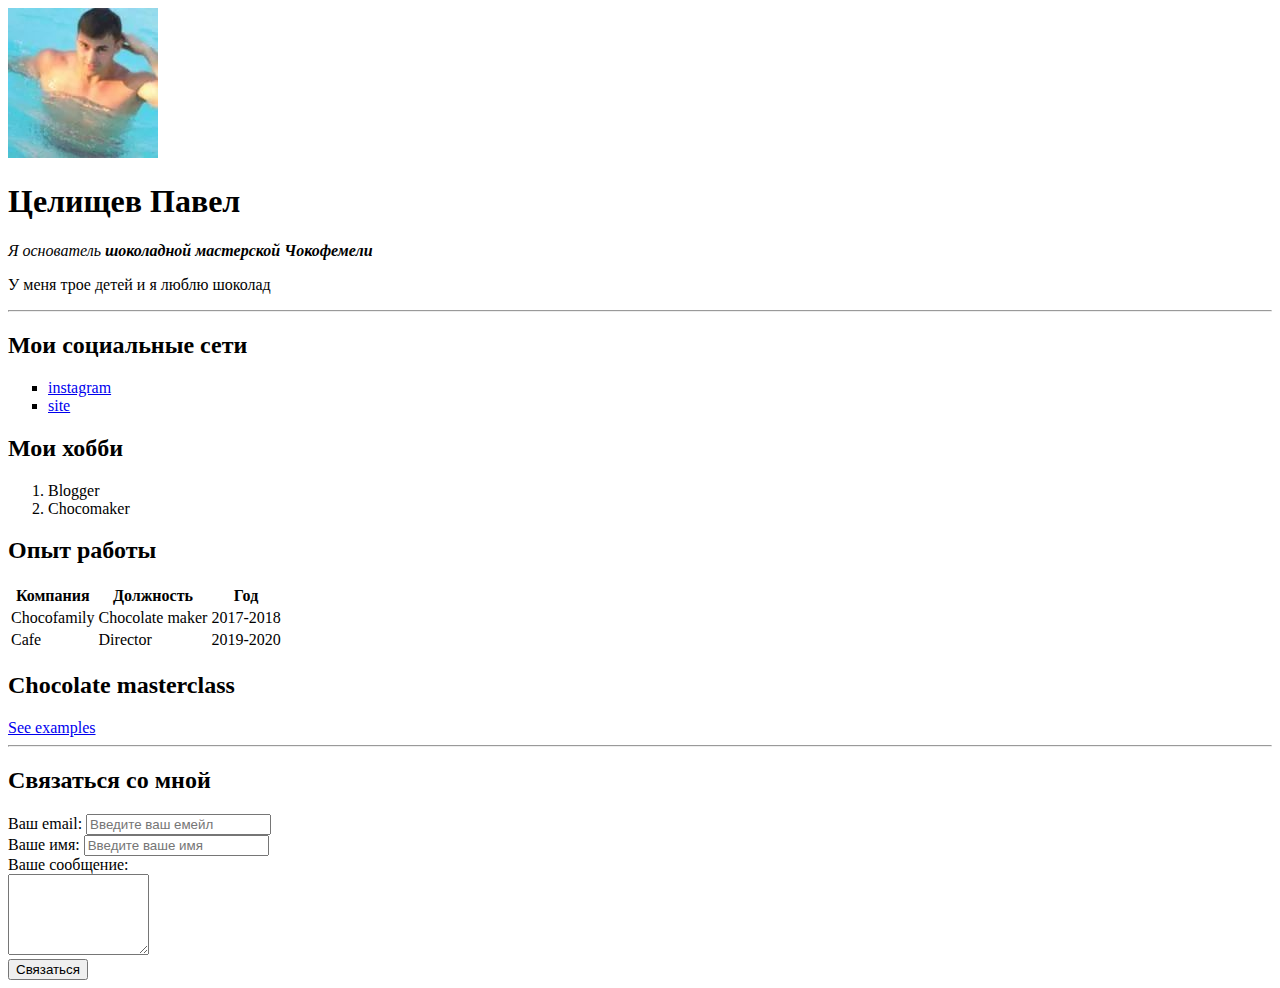
==== index.html @ bed3ba37 "Create CV Resume" ====
<!DOCTYPE html>
<html lang="en">
    <head> 
       <meta charset="UTF-8" ?>
       <title>Chocofamily</title>
    </head>
    <body>
        <img src="1.jpeg" width="150" alt="there my photo"/>
        <h1>Целищев Павел</h1>
    <p><em> Я основатель <strong>шоколадной мастерской Чокофемели</strong></em></p>
    <p>У меня трое детей и я люблю шоколад </p>
    
    <hr>
    
<h2>Мои социальные сети</h2>
<ul type="square">
    <li><a href="https://instagram.com/tselishchev_pavel" target="_blank">instagram</a></li>
    <li><a href="https://www.chocofamily.ru" target="_blank">site</a></li>
</ul>



<h2> Мои хобби </h2>
<ol>
    <li>Blogger</li>
    <li>Chocomaker</li>
</ol>

<h2> Опыт работы </h2>
<table>
    <tr>
        <th>Компания</th>
        <th>Должность</th>
        <th>Год</th>
    </tr>
<tr>
    <td>Chocofamily</td>
    <td>Chocolate maker</td>
    <td>2017-2018</td>
</tr>
<tr>
    <td>Cafe</td>
    <td>Director</td>
    <td>2019-2020</td>
</tr>
</table>

<h2>Chocolate masterclass</h2>
<a href="masterclass.html" target="_blank">See examples</a>

<hr>
<h2>Связаться со мной</h2>

<form action="/">
    <label for="email">Ваш email:</label>
    <input type="email" id="email" placeholder="Введите ваш емейл">
    
    <br>

    <label for="name">Ваше имя:</label>
    <input type="text" id="name" placeholder="Введите ваше имя">

<br>

<label for="text">Ваше сообщение:</label>
<br>
    <textarea id="text" rows="5" cols="15"></textarea>


<br>
<input type="submit" value="Связаться">

</form>

    </body>
</html>
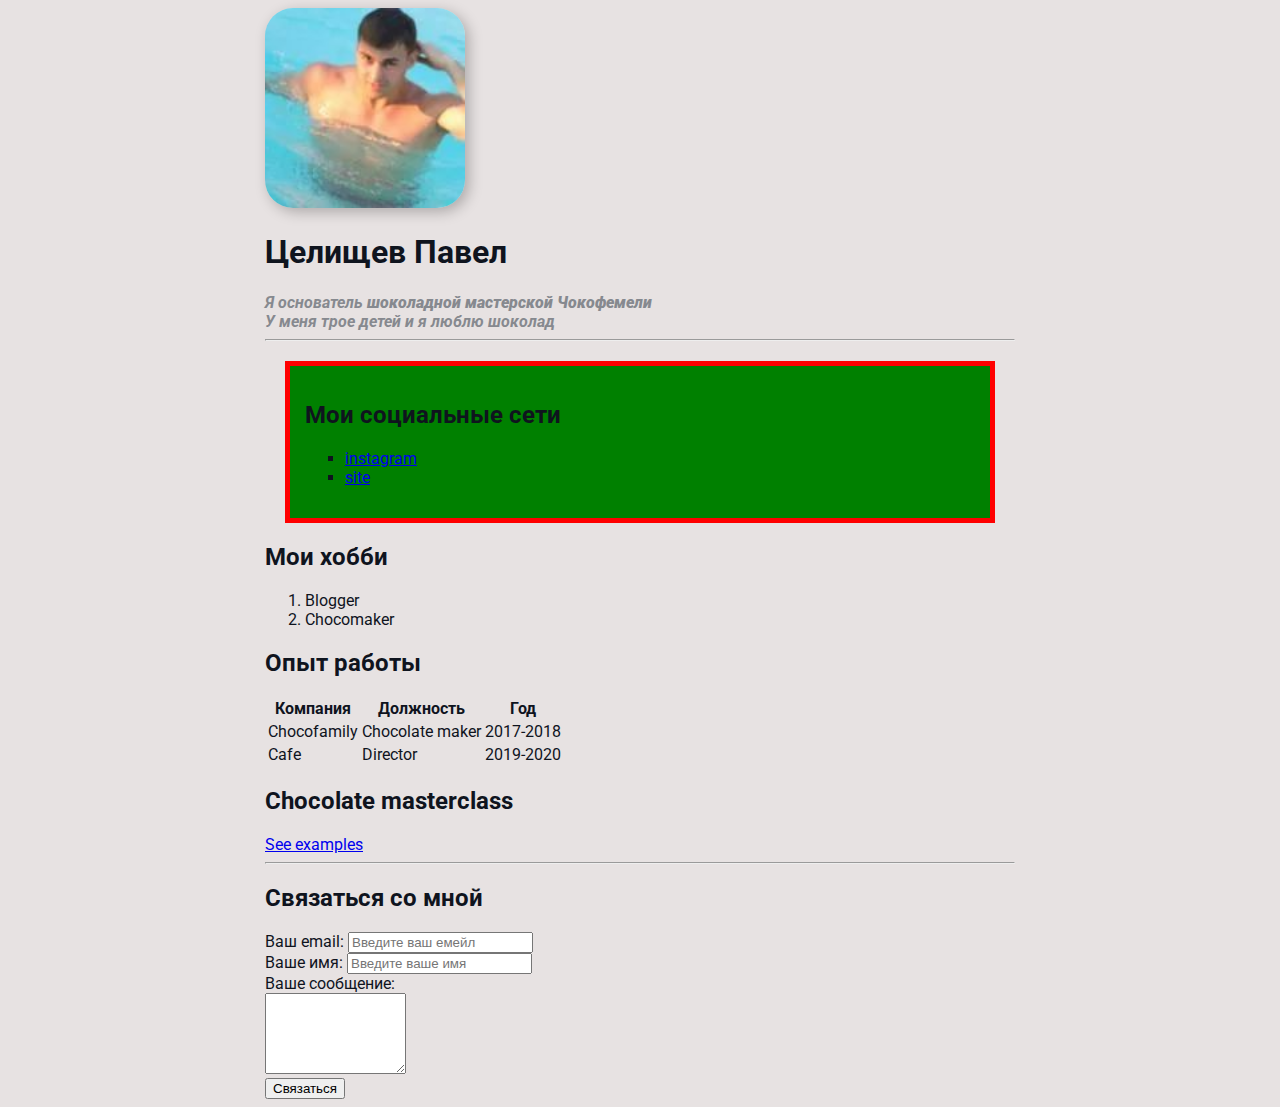
==== commit 835d4a54: "Add files via upload" ====
--- a/index.html
+++ b/index.html
@@ -3,74 +3,81 @@
     <head> 
        <meta charset="UTF-8" ?>
        <title>Chocofamily</title>
+       <link href="style.css" rel="stylesheet" />
     </head>
     <body>
-        <img src="1.jpeg" width="150" alt="there my photo"/>
-        <h1>Целищев Павел</h1>
-    <p><em> Я основатель <strong>шоколадной мастерской Чокофемели</strong></em></p>
-    <p>У меня трое детей и я люблю шоколад </p>
-    
-    <hr>
-    
-<h2>Мои социальные сети</h2>
-<ul type="square">
-    <li><a href="https://instagram.com/tselishchev_pavel" target="_blank">instagram</a></li>
-    <li><a href="https://www.chocofamily.ru" target="_blank">site</a></li>
-</ul>
+        <div class="container">
+            <div class="info">
+            <img src="1.jpeg" alt="there my photo"
+            class="avatar" />
+            <h1>Целищев Павел</h1>
+            <p> Я основатель <strong>шоколадной мастерской Чокофемели</strong></p>
+            <p>У меня трое детей и я люблю шоколад </p>
+            </div>
 
 
+        <hr>
+    
+        <div class="social">
+            <h2>Мои социальные сети</h2>
+            <ul type="square">
+            <li><a href="https://instagram.com/tselishchev_pavel" target="_blank">instagram</a></li>
+            <li><a href="https://www.chocofamily.ru" target="_blank">site</a></li>
+            </ul>
+    </div>
 
-<h2> Мои хобби </h2>
-<ol>
-    <li>Blogger</li>
-    <li>Chocomaker</li>
-</ol>
 
-<h2> Опыт работы </h2>
-<table>
+    <h2> Мои хобби </h2>
+    <ol>
+        <li>Blogger</li>
+        <li>Chocomaker</li>
+    </ol>
+
+    <h2> Опыт работы </h2>
+    <table>
+        <tr>
+            <th>Компания</th>
+            <th>Должность</th>
+            <th>Год</th>
+        </tr>
     <tr>
-        <th>Компания</th>
-        <th>Должность</th>
-        <th>Год</th>
+        <td>Chocofamily</td>
+        <td>Chocolate maker</td>
+        <td>2017-2018</td>
     </tr>
-<tr>
-    <td>Chocofamily</td>
-    <td>Chocolate maker</td>
-    <td>2017-2018</td>
-</tr>
-<tr>
-    <td>Cafe</td>
-    <td>Director</td>
-    <td>2019-2020</td>
-</tr>
-</table>
+    <tr>
+        <td>Cafe</td>
+        <td>Director</td>
+        <td>2019-2020</td>
+    </tr>
+    </table>
 
-<h2>Chocolate masterclass</h2>
-<a href="masterclass.html" target="_blank">See examples</a>
+    <h2>Chocolate masterclass</h2>
+    <a href="masterclass.html" target="_blank">See examples</a>
 
-<hr>
-<h2>Связаться со мной</h2>
+    <hr>
+    <h2>Связаться со мной</h2>
 
-<form action="/">
-    <label for="email">Ваш email:</label>
-    <input type="email" id="email" placeholder="Введите ваш емейл">
-    
+    <form action="/">
+        <label for="email">Ваш email:</label>
+        <input type="email" id="email" placeholder="Введите ваш емейл">
+        
+        <br>
+
+        <label for="name">Ваше имя:</label>
+        <input type="text" id="name" placeholder="Введите ваше имя">
+
     <br>
 
-    <label for="name">Ваше имя:</label>
-    <input type="text" id="name" placeholder="Введите ваше имя">
-
-<br>
-
-<label for="text">Ваше сообщение:</label>
-<br>
-    <textarea id="text" rows="5" cols="15"></textarea>
+    <label for="text">Ваше сообщение:</label>
+    <br>
+        <textarea id="text" rows="5" cols="15"></textarea>
 
 
-<br>
-<input type="submit" value="Связаться">
+    <br>
+    <input type="submit" value="Связаться">
 
-</form>
-
+    </form>
+    </div>
     </body>
 </html>
--- a/style.css
+++ b/style.css
@@ -0,0 +1,49 @@
+@import url('https://fonts.googleapis.com/css2?family=Roboto&display=swap');
+
+body {
+    background-color: #e7e2e2;
+    color: #0f141e;
+
+    font-size: 16px;
+    font-weight: normal;
+    font-family:'Roboto', sans-serif;;
+
+    /*font: normal 16px 'Roboto', sans-serif; */ 
+    /* Эта строчка сверху заменяет три строчки верхние, сверху подключен шрифт робото*/
+
+    /* font-family: 'Lucida Sans', 'Lucida Sans Regular', 'Lucida Grande', 'Lucida Sans Unicode', Geneva, Verdana, sans-serif; */
+}
+
+.avatar {
+  width: 200px;
+  border-radius: 28px;
+  box-shadow: 4px 4px 14px rgba(0, 0, 0, 0.25)  
+}
+
+.info p {
+   color: #86898f;
+   margin: 0;
+   font-style: italic;
+   font-weight: bold;
+   text-decoration: none;
+   /* text-transform: upercase; */
+   /* letter-spacing: 5px; */
+   /* word-spacing: 42px; */
+}
+
+
+/* Box Model */
+
+.container {
+    max-width: 750px;
+    margin: auto;
+
+}
+
+
+.social {
+background: green;
+padding: 15px;
+border: 5px solid red;
+margin: 20px;
+}
